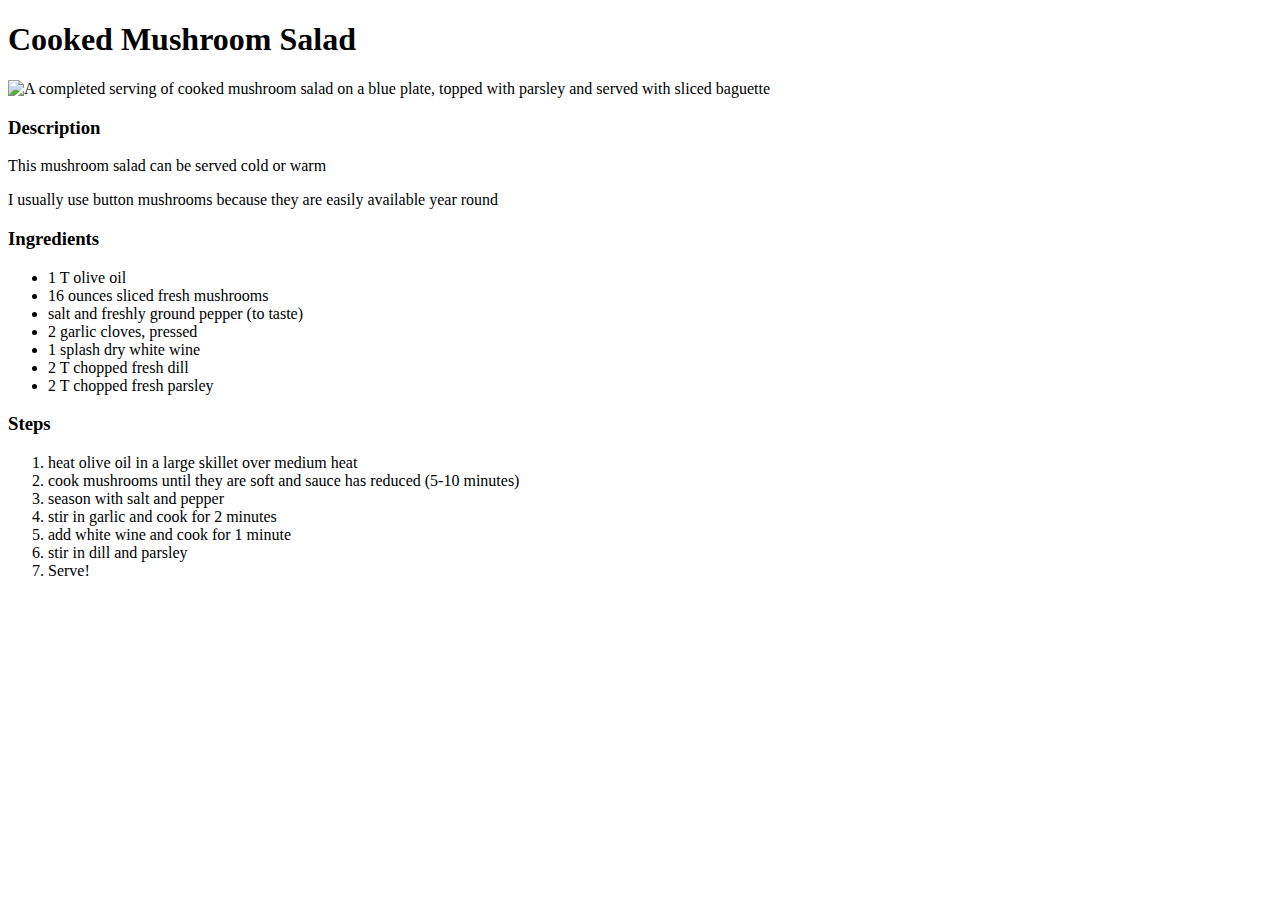
==== recipes/cookedmushroomsalad.html @ 1dd2acb5 "Recipe project from TOP" ====
<!DOCTYPE html>
<html>
    <head>
        <meta charset="utf-8">
        <Title>Cooked Mushroom Salad</Title>
    </head>
    <body>
        <h1>Cooked Mushroom Salad</h1>
            <img src="https://imagesvc.meredithcorp.io/v3/mm/image?url=https%3A%2F%2Fimages.media-allrecipes.com%2Fuserphotos%2F5765560.jpg&w=596&h=399&c=sc&poi=face&q=85"
            alt="A completed serving of cooked mushroom salad on a blue plate, topped with parsley and served with sliced baguette">
            <h3>Description</h3>
                <p>This mushroom salad can be served cold or warm</p>
                <p>I usually use button mushrooms because they are easily available year round</p>
            <h3>Ingredients</h3>
                <ul>
                    <li>1 T olive oil</li>
                    <li>16 ounces sliced fresh mushrooms</li>
                    <li>salt and freshly ground pepper (to taste)</li>
                    <li>2 garlic cloves, pressed</li>
                    <li>1 splash dry white wine</li>
                    <li>2 T chopped fresh dill</li>
                    <li>2 T chopped fresh parsley</li>
                </ul>
            <h3>Steps</h3>
                <ol>
                    <li>heat olive oil in a large skillet over medium heat</li>
                    <li>cook mushrooms until they are soft and sauce has reduced (5-10 minutes)</li>
                    <li>season with salt and pepper</li>
                    <li>stir in garlic and cook for 2 minutes</li>
                    <li>add white wine and cook for 1 minute</li>
                    <li>stir in dill and parsley</li>
                    <li>Serve!</li>
                </ol>
        </body>
</html>
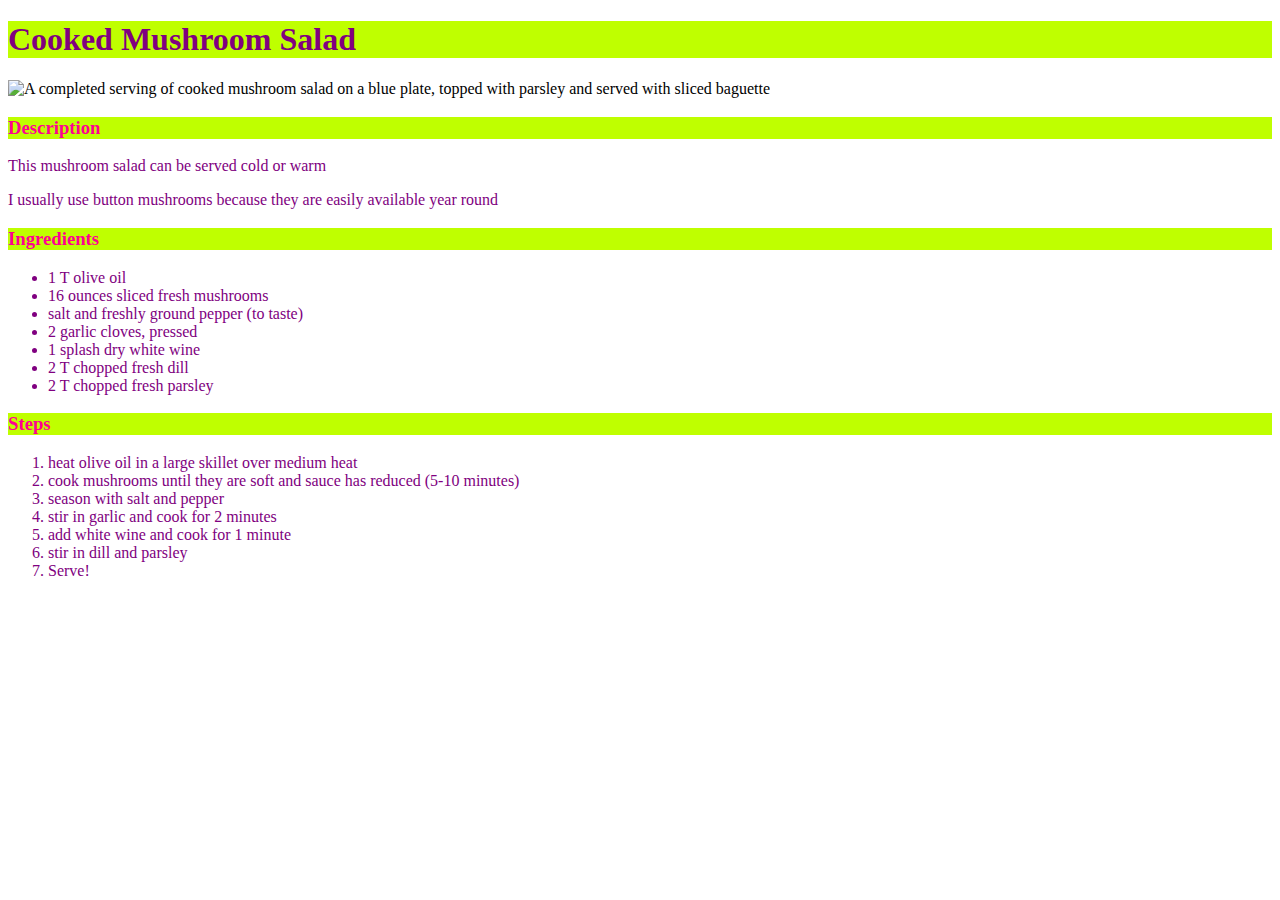
==== commit f47d10d1: "updated recipe project with a css file" ====
--- a/recipes/cookedmushroomsalad.html
+++ b/recipes/cookedmushroomsalad.html
@@ -3,6 +3,7 @@
     <head>
         <meta charset="utf-8">
         <Title>Cooked Mushroom Salad</Title>
+        <link rel="stylesheet" href="../styles.css">
     </head>
     <body>
         <h1>Cooked Mushroom Salad</h1>
--- a/styles.css
+++ b/styles.css
@@ -0,0 +1,26 @@
+/* styles for recipe site */
+
+h1 {
+    color: #800080;
+    background-color: #bfff00;
+}
+
+.link {
+    color: #bfff00;
+    background-color: #800080;
+}
+
+h3 {
+    color: #ff0090;
+    background-color: #bfff00;
+}
+
+li,
+p {
+    color: #800080;
+}
+
+img {
+    height: 300px;
+    width: auto;
+}